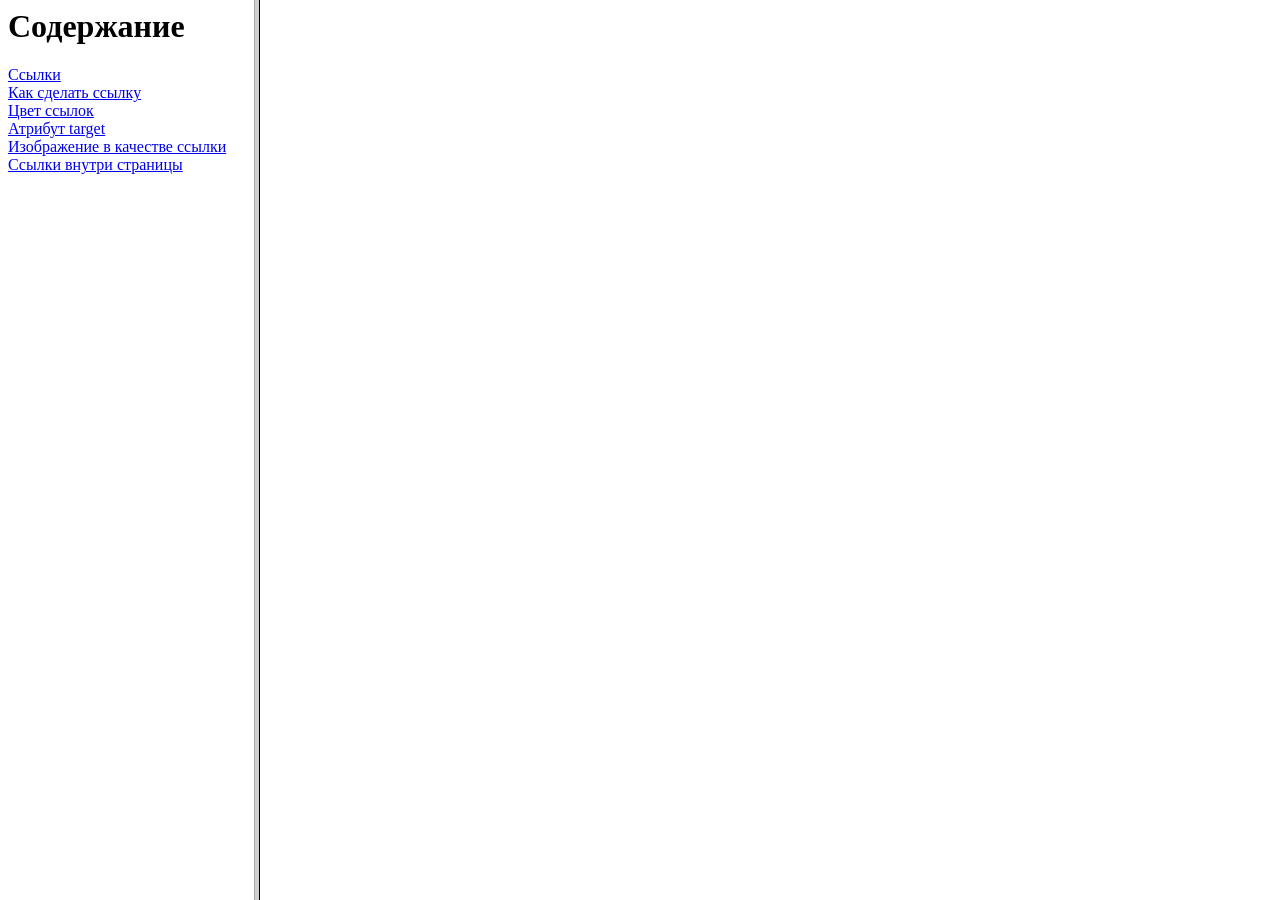
==== HTML/lab2/lab2_3/index.html @ 724930e2 "Add files via upload" ====
<html>
<head>
<meta charset="utf-8">
<title>Организация фреймовой структуры</title>
</head>
  <frameset cols="200,800">
  <frame src="menu.html"  name="MENU">
  <frame name="CONTENT">
  </frameset>
</html>
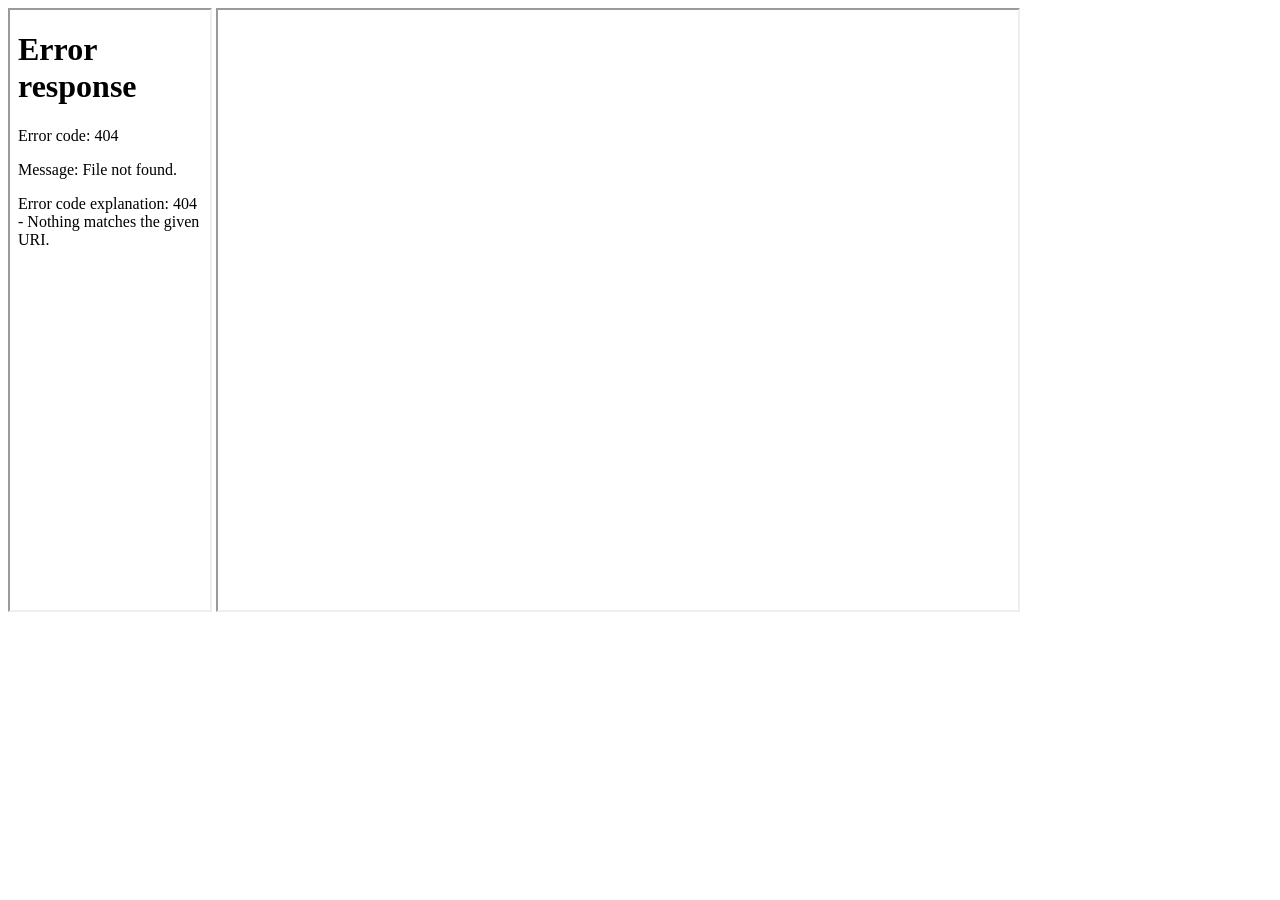
==== commit 923b6090: "Update index.html" ====
--- a/HTML/lab2/lab2_3/index.html
+++ b/HTML/lab2/lab2_3/index.html
@@ -1,10 +1,9 @@
-<html>
-<head>
-<meta charset="utf-8">
-<title>Организация фреймовой структуры</title>
-</head>
-  <frameset cols="200,800">
-  <frame src="menu.html"  name="MENU">
-  <frame name="CONTENT">
-  </frameset>
+<!doctype html>
+<html lang="ru">
+ <head>
+  <meta http-equiv="Content-Type" content="text/html; charset=utf-8">
+  <title>Организация фреймовой структуры</title>
+ </head>
+  <iframe src="frames/menu.html" name="MENU" width="200" height="600"></iframe>
+  <iframe name="CONTENT" width="800" height="600"></iframe>
 </html>
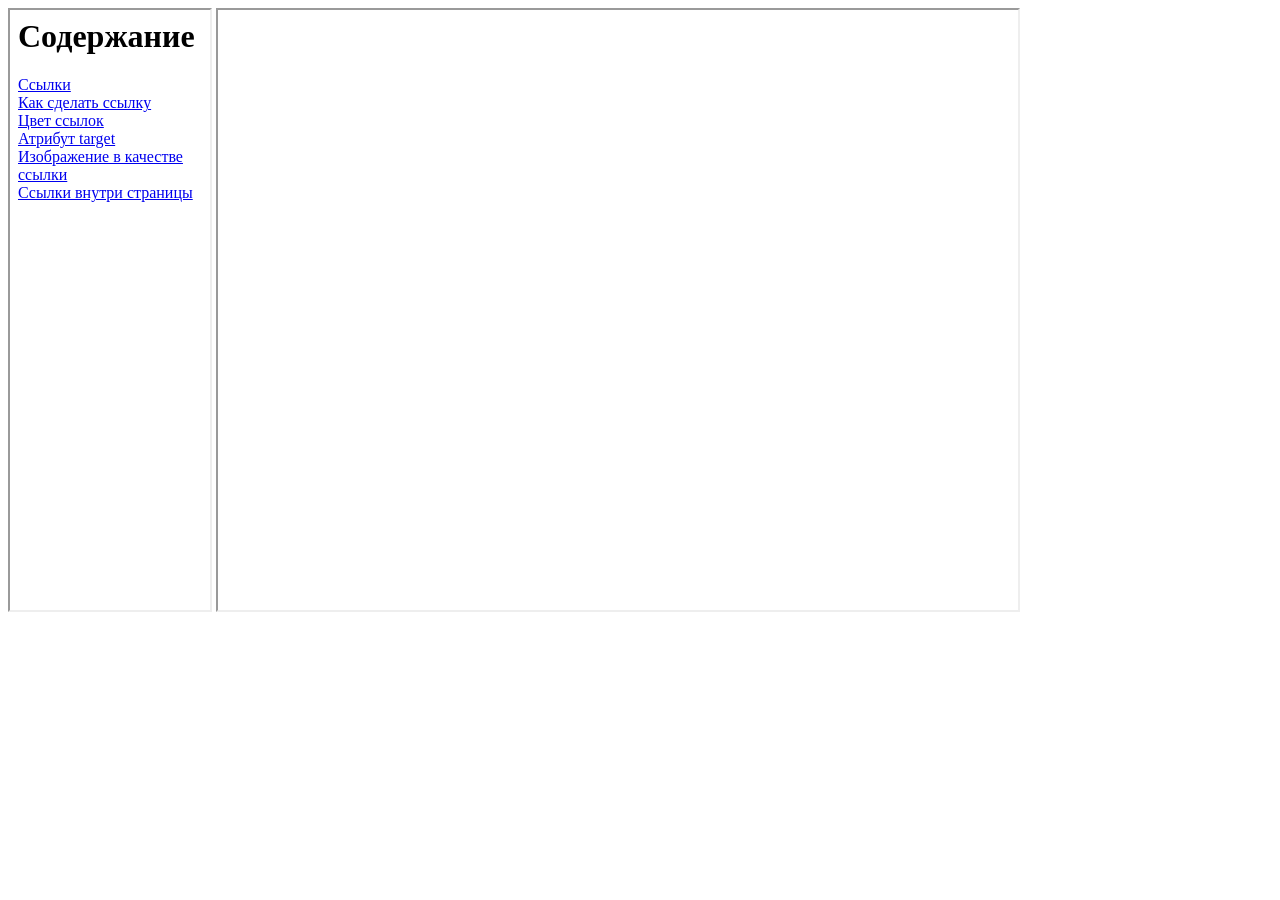
==== commit 76492279: "Update index.html" ====
--- a/HTML/lab2/lab2_3/index.html
+++ b/HTML/lab2/lab2_3/index.html
@@ -4,6 +4,6 @@
   <meta http-equiv="Content-Type" content="text/html; charset=utf-8">
   <title>Организация фреймовой структуры</title>
  </head>
-  <iframe src="frames/menu.html" name="MENU" width="200" height="600"></iframe>
+  <iframe src="menu.html" name="MENU" width="200" height="600"></iframe>
   <iframe name="CONTENT" width="800" height="600"></iframe>
 </html>
